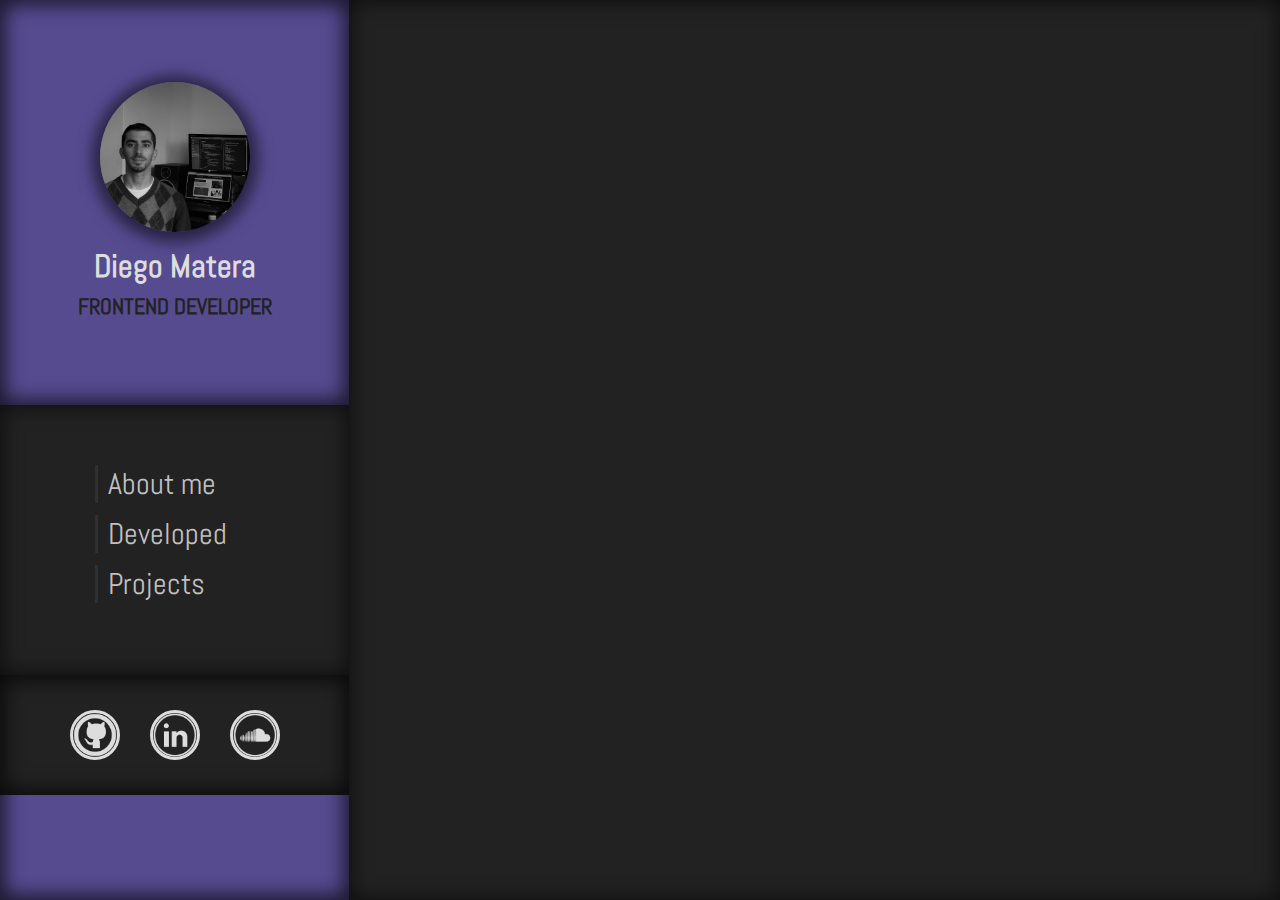
==== html/portfolio.html @ 5cc3e1b2 "responsive y modificaciones" ====
<!DOCTYPE html>
<html>
  <head>
    <meta charset="UTF-8">
    <link rel="icon" href="../images/fav.png">
    <link rel="stylesheet" href="../css/style.css">
    <link rel="preconnect" href="https://fonts.googleapis.com">
    <link rel="preconnect" href="https://fonts.gstatic.com" crossorigin>
    <link href="https://fonts.googleapis.com/css2?family=Abel&amp;family=Cairo:wght@400;600&amp;display=swap" rel="stylesheet">
    <link rel="stylesheet" href="https://unpkg.com/swiper@7/swiper-bundle.min.css">
    <meta name="viewport" content="width=device-width, initial-scale=1">
    <title>Diego Matera Portfolio</title>
  </head>
  <body>
    <header class="header">
      <div class="xmenu-but mob" id="xmenu-but">  <img src="../images/Responsive-xmenu.png" alt=""></div>
      <div class="logo--container"><img class="logo" src="../images/avatarbn.jpg" alt="">
        <h1>Diego Matera</h1>
        <h2>frontend developer</h2>
      </div>
      <div class="menu">
        <nav>
          <ul>
            <li><a href="#about-me" id="about"> About me</a></li>
            <li><a href="#developed" id="dev"> Developed</a></li>
            <li><a href="#projects" id="proj"> Projects</a></li>
          </ul>
        </nav>
      </div>
      <div class="redes"><a href="https://github.com/materadiego" target="_blank"><img src="../images/gitb.png" alt="GitHub"></a><a href="https://www.linkedin.com/in/diego-matera/" target="_blank"><img src="../images/in.png" alt="LinkedIn"></a><a href="https://soundcloud.com/diego-matera" target="_blank"><img src="../images/sc.png" alt="Soundcloud"></a></div>
    </header>
    <div class="container"> 
      <div class="menu-but mob" id="menu-but"> <img src="../images/Responsive-menu.png" alt=""></div>
      <section class="sobre-mi">
        <h3 id="about-me">About Me</h3>
        <p> Born in Buenos Aires, Argentina in the early 90's. I've always been a proactive guy, constantly learning an improving my skills.</p>
        <p> I've been working as an Audio & Lighting technician for a decade, particulary with DMX lighting shows (using Avolites interface).</p>
        <p> Working with DMX programming made me very interested in learning about different programming languages, so I started studying Web Design (Frontend Development) & I am actually working as a freelancer.</p>
        <p> I'm working on getting my certification as Fullstack Javascript Developer. Some of my other interests are AWS, Cibersecurity & Software Development </p>
        <p> Sport lover, Musical Producer & Minimal House DJ.</p>
        <h3>Skills </h3>
        <div class="skills"> 
          <div class="skills--cont" id="skills-front">
            <div class="skills--cont--title" id="title-f">
              <h4 class="title-f">FRONTEND DEVELOPER</h4><img class="flecha-f" src="../images/flecha.png" alt="">
            </div>
            <ul class="skills--cont--ul ul-front"> 
              <li>HTML (HTML 5, pug)</li>
              <li>CSS</li>
              <li>Preprocessors </li>
              <li>Responsive Design </li>
              <li>Javascript</li>
              <li>GitHub </li>
              <li>Webpack</li>
              <li>React.js</li>
              <li>PHP (basic)</li>
              <li>Photoshop (basic)</li>
            </ul>
          </div>
          <div class="skills--cont" id="skills-a-l"> 
            <div class="skills--cont--title" id="title-a-l">
              <h4 class="title-a-l"> AUDIO & LIGHTING</h4><img class="flecha-a-l" src="../images/flecha.png" alt="">
            </div>
            <ul class="skills--cont--ul ul-a-l"> 
              <li> Audio DAWs (Protools, Cubase, Ableton Live) </li>
              <li> Professional Recording, Mixing & Mastering</li>
              <li> Beatmaker</li>
              <li> Live Audio Operator </li>
              <li> DMX Lighting Operator (Avolites)</li>
            </ul>
          </div>
        </div>
      </section>
      <section class="portfolio">
        <h3>Portfolio</h3>
        <h4 id="developed">DEVELOPMENTS</h4>
        <div class="portfolio--trabajos swiper mySwiper mob">
          <div class="swiper-wrapper">
            <div class="swiper-slide">
              <div class="caja"><a class="caja__link" href="https://materadiego.github.io/madero-tango-eventos/">
                  <div class="caja__imagen"><img src="../images/tango.png"/></div>
                  <div class="caja__contenido">
                    <h5>Madero Tango</h5>
                    <p>Frontend Development using HTML, SASS &amp; JavaScript.</p>
                  </div></a></div>
            </div>
            <div class="swiper-slide">
              <div class="caja"><a class="caja__link" href="https://materadiego.github.io/cocinas-marketplace/">
                  <div class="caja__imagen"><img src="../images/cocinas-m.png"/></div>
                  <div class="caja__contenido">
                    <h5>Marketplace C.Ocultas</h5>
                    <p>Frontend Development using HTML, SASS &amp; JavaScript.</p>
                  </div></a></div>
            </div>
            <div class="swiper-slide">
              <div class="caja"><a class="caja__link" href="https://www.cocinasocultas.com.uy/">
                  <div class="caja__imagen"><img src="../images/cocinas.png"/></div>
                  <div class="caja__contenido">
                    <h5>Cocinas Ocultas</h5>
                    <p>Frontend Development using HTML, CSS, JavaScript &amp; PHP.</p>
                  </div></a></div>
            </div>
            <div class="swiper-slide">
              <div class="caja"><a class="caja__link" href="https://www.cascanuecesarg.com">
                  <div class="caja__imagen"><img src="../images/cascanueces.png"/></div>
                  <div class="caja__contenido">
                    <h5>Cascanueces</h5>
                    <p>Frontend Development using HTML, CSS, JavaScript &amp; PHP.</p>
                  </div></a></div>
            </div>
            <div class="swiper-slide">
              <div class="caja"><a class="caja__link" href="https://www.pinkinton.com/">
                  <div class="caja__imagen"><img src="../images/pinkinton.png"/></div>
                  <div class="caja__contenido">
                    <h5>Pinkinton</h5>
                    <p>Frontend Development using HTML, CSS, JavaScript &amp; PHP.</p>
                  </div></a></div>
            </div>
            <div class="swiper-slide">
              <div class="caja"><a class="caja__link" href="https://materadiego.github.io/raiconet/">
                  <div class="caja__imagen"><img src="../images/raiconet.png"/></div>
                  <div class="caja__contenido">
                    <h5>Raiconet</h5>
                    <p>Frontend Development using HTML, CSS, JavaScript &amp; PHP.</p>
                  </div></a></div>
            </div>
          </div>
          <div class="swiper-button-next"></div>
          <div class="swiper-button-prev"></div>
        </div>
        <div class="portfolio--trabajos desk">
          <div class="caja"><a class="caja__link" href="https://materadiego.github.io/madero-tango-eventos/">
              <div class="caja__imagen"><img src="../images/tango.png"/></div>
              <div class="caja__contenido">
                <h5>Madero Tango</h5>
                <p>Frontend Development using HTML, SASS &amp; JavaScript.</p>
              </div></a></div>
          <div class="caja"><a class="caja__link" href="https://materadiego.github.io/cocinas-marketplace/">
              <div class="caja__imagen"><img src="../images/cocinas-m.png"/></div>
              <div class="caja__contenido">
                <h5>Marketplace C.Ocultas</h5>
                <p>Frontend Development using HTML, SASS &amp; JavaScript.</p>
              </div></a></div>
          <div class="caja"><a class="caja__link" href="https://www.cocinasocultas.com.uy/">
              <div class="caja__imagen"><img src="../images/cocinas.png"/></div>
              <div class="caja__contenido">
                <h5>Cocinas Ocultas</h5>
                <p>Frontend Development using HTML, CSS, JavaScript &amp; PHP.</p>
              </div></a></div>
          <div class="caja"><a class="caja__link" href="https://www.cascanuecesarg.com">
              <div class="caja__imagen"><img src="../images/cascanueces.png"/></div>
              <div class="caja__contenido">
                <h5>Cascanueces</h5>
                <p>Frontend Development using HTML, CSS, JavaScript &amp; PHP.</p>
              </div></a></div>
          <div class="caja"><a class="caja__link" href="https://www.pinkinton.com/">
              <div class="caja__imagen"><img src="../images/pinkinton.png"/></div>
              <div class="caja__contenido">
                <h5>Pinkinton</h5>
                <p>Frontend Development using HTML, CSS, JavaScript &amp; PHP.</p>
              </div></a></div>
          <div class="caja"><a class="caja__link" href="https://materadiego.github.io/raiconet/">
              <div class="caja__imagen"><img src="../images/raiconet.png"/></div>
              <div class="caja__contenido">
                <h5>Raiconet</h5>
                <p>Frontend Development using HTML, CSS, JavaScript &amp; PHP.</p>
              </div></a></div>
        </div>
        <h4 id="projects">PROJECTS</h4>
        <div class="portfolio--proyectos swiper mySwiper mob">
          <div class="swiper-wrapper">
            <div class="swiper-slide"> 
              <div class="caja"><a class="caja__link" href="https://materadiego.github.io/layout-curso/">
                  <div class="caja__imagen"><img src="../images/landing.png"/></div>
                  <div class="caja__contenido">
                    <h5>Landing page - CSS Grid</h5>
                    <p>Landing page using css grid layout &amp; HTML.</p>
                  </div></a></div>
            </div>
            <div class="swiper-slide"> 
              <div class="caja"><a class="caja__link" href="https://materadiego.github.io/prueba-animacion-css/">
                  <div class="caja__imagen"><img src="../images/kombi.png"/></div>
                  <div class="caja__contenido">
                    <h5>CSS Animation</h5>
                    <p>Animation made for fun after finishing CSS animation course.</p>
                  </div></a></div>
            </div>
            <div class="swiper-slide"> 
              <div class="caja"><a class="caja__link" href="https://materadiego.github.io/transiciones-css/">
                  <div class="caja__imagen"><img src="../images/transiciones.png"/></div>
                  <div class="caja__contenido">
                    <h5>CSS Transitions</h5>
                    <p>Project developed during CSS animation course.</p>
                  </div></a></div>
            </div>
            <div class="swiper-slide"> 
              <div class="caja"><a class="caja__link" href="https://materadiego.github.io/prueba-calculos-javascript/">
                  <div class="caja__imagen"><img src="../images/figuras.png"/></div>
                  <div class="caja__contenido">
                    <h5>JavaScript Calc</h5>
                    <p>Calculating geometric figures.</p>
                  </div></a></div>
            </div>
            <div class="swiper-slide"> 
              <div class="caja"><a class="caja__link" href="https://materadiego.github.io/interest-prueba-css/">
                  <div class="caja__imagen"><img src="../images/interest.png"/></div>
                  <div class="caja__contenido">
                    <h5>Interest</h5>
                    <p>Pinterest Layout using CSS Grid Layout.</p>
                  </div></a></div>
            </div>
          </div>
          <div class="swiper-button-next"></div>
          <div class="swiper-button-prev"></div>
        </div>
        <div class="portfolio--proyectos desk">
          <div class="caja"><a class="caja__link" href="https://materadiego.github.io/layout-curso/">
              <div class="caja__imagen"><img src="../images/landing.png"/></div>
              <div class="caja__contenido">
                <h5>Landing page - CSS Grid</h5>
                <p>Landing page using css grid layout &amp; HTML.</p>
              </div></a></div>
          <div class="caja"><a class="caja__link" href="https://materadiego.github.io/prueba-animacion-css/">
              <div class="caja__imagen"><img src="../images/kombi.png"/></div>
              <div class="caja__contenido">
                <h5>CSS Animation</h5>
                <p>Animation made for fun after finishing CSS animation course.</p>
              </div></a></div>
          <div class="caja"><a class="caja__link" href="https://materadiego.github.io/transiciones-css/">
              <div class="caja__imagen"><img src="../images/transiciones.png"/></div>
              <div class="caja__contenido">
                <h5>CSS Transitions</h5>
                <p>Project developed during CSS animation course.</p>
              </div></a></div>
          <div class="caja"><a class="caja__link" href="https://materadiego.github.io/prueba-calculos-javascript/">
              <div class="caja__imagen"><img src="../images/figuras.png"/></div>
              <div class="caja__contenido">
                <h5>JavaScript Calc</h5>
                <p>Calculating geometric figures.</p>
              </div></a></div>
          <div class="caja"><a class="caja__link" href="https://materadiego.github.io/interest-prueba-css/">
              <div class="caja__imagen"><img src="../images/interest.png"/></div>
              <div class="caja__contenido">
                <h5>Interest</h5>
                <p>Pinterest Layout using CSS Grid Layout.</p>
              </div></a></div>
        </div>
      </section>
    </div>
    <script src="https://unpkg.com/swiper@7/swiper-bundle.min.js"></script>
    <script src="../js/swiper.js"></script>
    <script src="../js/skills.js"> </script>
    <script src="../js/menu.js"> </script>
  </body>
</html>
---- css/style.css ----
/* Reboot Codes - Based on normalize.css v5.0.0
**********************/
html {
  line-height: 1.15;
  -ms-text-size-adjust: 100%;
  -webkit-text-size-adjust: 100%; }

body {
  margin: 0; }

article,
aside,
footer,
header,
nav,
section {
  display: block; }

h1 {
  font-size: 2em;
  margin: 0.67em 0; }

figcaption,
figure,
main {
  display: block; }

figure {
  margin: 1em 40px; }

hr {
  -webkit-box-sizing: content-box;
  box-sizing: content-box;
  height: 0;
  overflow: visible; }

pre {
  font-family: monospace, monospace;
  font-size: 1em; }

a {
  background-color: transparent;
  -webkit-text-decoration-skip: objects; }

a:active,
a:hover {
  outline-width: 0; }

abbr[title] {
  border-bottom: none;
  text-decoration: underline;
  -webkit-text-decoration: underline dotted;
  text-decoration: underline dotted; }

b,
strong {
  font-weight: inherit; }

b,
strong {
  font-weight: bolder; }

code,
kbd,
samp {
  font-family: monospace, monospace;
  font-size: 1em; }

dfn {
  font-style: italic; }

mark {
  background-color: #ff0;
  color: #000; }

small {
  font-size: 80%; }

sub,
sup {
  font-size: 75%;
  line-height: 0;
  position: relative;
  vertical-align: baseline; }

sub {
  bottom: -0.25em; }

sup {
  top: -0.5em; }

audio,
video {
  display: inline-block; }

audio:not([controls]) {
  display: none;
  height: 0; }

img {
  border-style: none; }

svg:not(:root) {
  overflow: hidden; }

button,
input,
optgroup,
select,
textarea {
  font-family: sans-serif;
  font-size: 100%;
  line-height: 1.15;
  margin: 0; }

button,
input {
  overflow: visible; }

button,
select {
  text-transform: none; }

button,
html [type="button"],
[type="reset"],
[type="submit"] {
  -webkit-appearance: button; }

button::-moz-focus-inner,
[type="button"]::-moz-focus-inner,
[type="reset"]::-moz-focus-inner,
[type="submit"]::-moz-focus-inner {
  border-style: none;
  padding: 0; }

button:-moz-focusring,
[type="button"]:-moz-focusring,
[type="reset"]:-moz-focusring,
[type="submit"]:-moz-focusring {
  outline: 1px dotted ButtonText; }

fieldset {
  border: 1px solid #c0c0c0;
  margin: 0 2px;
  padding: 0.35em 0.625em 0.75em; }

legend {
  -webkit-box-sizing: border-box;
  box-sizing: border-box;
  color: inherit;
  display: table;
  max-width: 100%;
  padding: 0;
  white-space: normal; }

progress {
  display: inline-block;
  vertical-align: baseline; }

textarea {
  overflow: auto; }

[type="checkbox"],
[type="radio"] {
  -webkit-box-sizing: border-box;
  box-sizing: border-box;
  padding: 0; }

[type="number"]::-webkit-inner-spin-button,
[type="number"]::-webkit-outer-spin-button {
  height: auto; }

[type="search"] {
  -webkit-appearance: textfield;
  outline-offset: -2px; }

[type="search"]::-webkit-search-cancel-button,
[type="search"]::-webkit-search-decoration {
  -webkit-appearance: none; }

::-webkit-file-upload-button {
  -webkit-appearance: button;
  font: inherit; }

details,
menu {
  display: block; }

summary {
  display: list-item; }

canvas {
  display: inline-block; }

template {
  display: none; }

[hidden] {
  display: none; }

html {
  -webkit-box-sizing: border-box;
  box-sizing: border-box; }

*,
*::before,
*::after {
  -webkit-box-sizing: inherit;
  box-sizing: inherit; }

@-ms-viewport {
  width: device-width; }

html {
  -ms-overflow-style: scrollbar;
  -webkit-tap-highlight-color: transparent; }

body {
  font-family: -apple-system, system-ui, BlinkMacSystemFont, "Segoe UI", Roboto, "Helvetica Neue", Arial, sans-serif;
  font-size: 1rem;
  font-weight: normal;
  line-height: 1.5; }

[tabindex="-1"]:focus {
  outline: none !important; }

h1, h2, h3, h4, h5, h6 {
  margin-top: 0;
  margin-bottom: .5rem; }

p {
  margin-top: 0;
  margin-bottom: 1rem; }

abbr[title],
abbr[data-original-title] {
  cursor: help; }

address {
  margin-bottom: 1rem;
  font-style: normal;
  line-height: inherit; }

ol,
ul,
dl {
  margin-top: 0;
  margin-bottom: 1rem; }

ol ol,
ul ul,
ol ul,
ul ol {
  margin-bottom: 0; }

dt {
  font-weight: bold; }

dd {
  margin-bottom: .5rem;
  margin-left: 0; }

blockquote {
  margin: 0 0 1rem; }

a {
  color: #0275d8;
  text-decoration: none; }

a:hover {
  color: inherit;
  text-decoration: underline; }

a:not([href]):not([tabindex]) {
  color: inherit;
  text-decoration: none; }

a:not([href]):not([tabindex]):focus, a:not([href]):not([tabindex]):hover {
  color: inherit;
  text-decoration: none; }

a:not([href]):not([tabindex]):focus {
  outline: 0; }

pre {
  margin-top: 0;
  margin-bottom: 1rem;
  overflow: auto; }

figure {
  margin: 0 0 1rem; }

img {
  vertical-align: middle; }

[role="button"] {
  cursor: pointer; }

a,
area,
button,
[role="button"],
input,
label,
select,
summary,
textarea {
  -ms-touch-action: manipulation;
  touch-action: manipulation; }

table {
  border-collapse: collapse;
  background-color: transparent; }

caption {
  padding-top: 0.75rem;
  padding-bottom: 0.75rem;
  color: #636c72;
  text-align: left;
  caption-side: bottom; }

th {
  text-align: left; }

label {
  display: inline-block;
  margin-bottom: .5rem; }

button:focus {
  outline: 1px dotted;
  outline: 5px auto -webkit-focus-ring-color; }

input,
button,
select,
textarea {
  line-height: inherit; }

input[type="radio"]:disabled,
input[type="checkbox"]:disabled {
  cursor: not-allowed; }

input[type="date"],
input[type="time"],
input[type="datetime-local"],
input[type="month"] {
  -webkit-appearance: listbox; }

textarea {
  resize: vertical; }

fieldset {
  min-width: 0;
  padding: 0;
  margin: 0;
  border: 0; }

legend {
  display: block;
  width: 100%;
  padding: 0;
  margin-bottom: .5rem;
  font-size: 1.5rem;
  line-height: inherit; }

input[type="search"] {
  -webkit-appearance: none; }

output {
  display: inline-block; }

[hidden] {
  display: none !important; }

/*# sourceMappingURL=bootstrap-reboot.css.map */
/* Media Queries Mixin
**********************/
* {
  scroll-behavior: smooth;
  font-family: "Abel", sans-serif;
  color: #ddd; }

body {
  margin: 0;
  min-width: 320px;
  min-height: 540px;
  width: 100%;
  display: -webkit-box;
  display: -ms-flexbox;
  display: flex;
  -webkit-box-orient: vertical;
  -webkit-box-direction: normal;
  -ms-flex-direction: column;
  flex-direction: column;
  position: relative;
  will-change: opacity;
  -webkit-animation-name: carga;
  animation-name: carga;
  -webkit-animation-timing-function: ease-in;
  animation-timing-function: ease-in;
  -webkit-animation-fill-mode: forwards;
  animation-fill-mode: forwards;
  -webkit-animation-duration: 1s;
  animation-duration: 1s;
  font-size: 12px;
  overflow: hidden; }
  @media only screen and (min-width: 380px) {
    body {
      font-size: 14px; } }
  @media only screen and (min-width: 992px) {
    body {
      font-size: 16px;
      -webkit-box-orient: horizontal;
      -webkit-box-direction: normal;
      -ms-flex-direction: row;
      flex-direction: row; } }

@-webkit-keyframes carga {
  0% {
    opacity: 0; }
  100% {
    opacity: 1; } }

@keyframes carga {
  0% {
    opacity: 0; }
  100% {
    opacity: 1; } }

*::-webkit-scrollbar {
  width: 11px;
  background: #222;
  -webkit-box-shadow: inset 0px 0px 20px 2px rgba(0, 0, 0, 0.6);
  box-shadow: inset 0px 0px 20px 2px rgba(0, 0, 0, 0.6); }

*::-webkit-scrollbar-thumb {
  background: #333; }

h1,
h2,
h3,
h4 {
  font-family: "Abel", sans-serif; }

h3 {
  font-size: 34px;
  margin: 5px 0 5px;
  text-align: center;
  color: #3dc1d3; }
  @media only screen and (min-width: 992px) {
    h3 {
      margin: 10px 0 5px; } }

h4 {
  font-size: 18px;
  margin: 0;
  padding: 0px;
  text-align: center;
  color: #574b90; }
  @media only screen and (min-width: 380px) {
    h4 {
      font-size: 22px; } }

.container {
  width: 100%;
  height: 100vh;
  overflow: auto;
  margin-bottom: 0;
  padding-bottom: 0;
  position: relative;
  background-color: #222;
  -webkit-box-shadow: inset 0px 0px 20px 2px rgba(0, 0, 0, 0.6);
  box-shadow: inset 0px 0px 20px 2px rgba(0, 0, 0, 0.6); }
  @media only screen and (min-width: 992px) {
    .container {
      width: 80%; } }

.menu-but {
  width: 40px;
  height: 40px;
  position: absolute;
  z-index: 2;
  right: 15px;
  top: 28px;
  background-color: rgba(0, 0, 0, 0.3); }
  .menu-but img {
    width: 100%; }

.xmenu-but {
  width: 40px;
  height: 40px;
  position: absolute;
  z-index: 2;
  right: 25px;
  top: 28px;
  background-color: rgba(0, 0, 0, 0.3); }
  .xmenu-but img {
    width: 100%; }

.desk {
  display: none; }
  @media only screen and (min-width: 768px) {
    .desk {
      display: -webkit-box;
      display: -ms-flexbox;
      display: flex; } }

@media only screen and (min-width: 768px) {
  .mob {
    display: none; } }

.landing-container {
  width: 100%;
  height: 100vh;
  display: -webkit-box;
  display: -ms-flexbox;
  display: flex;
  min-height: 530px;
  -ms-flex-wrap: wrap;
  flex-wrap: wrap;
  position: relative;
  -webkit-box-align: center;
  -ms-flex-align: center;
  align-items: center;
  -webkit-box-pack: center;
  -ms-flex-pack: center;
  justify-content: center;
  background-color: #222;
  -webkit-box-shadow: inset 0px -15px 30px 12px rgba(0, 0, 0, 0.45);
  box-shadow: inset 0px -15px 30px 12px rgba(0, 0, 0, 0.45); }
  @media only screen and (min-width: 380px) {
    .landing-container {
      min-height: 618px; } }
  @media only screen and (min-width: 992px) {
    .landing-container {
      -webkit-box-orient: vertical;
      -webkit-box-direction: normal;
      -ms-flex-direction: column;
      flex-direction: column; } }
  .landing-container .line {
    display: -webkit-box;
    display: -ms-flexbox;
    display: flex;
    width: 100%;
    height: 3vh;
    margin: 0;
    border-top-left-radius: 4px;
    border-top-right-radius: 4px;
    border: 3px solid #574b90;
    background-color: #574b90;
    -webkit-box-shadow: inset 0px 0px 20px 2px rgba(0, 0, 0, 0.6);
    box-shadow: inset 0px 0px 20px 2px rgba(0, 0, 0, 0.6); }
    @media only screen and (min-width: 992px) {
      .landing-container .line {
        height: 30px;
        width: 600px; } }
  .landing-container .hero {
    height: 97vh;
    width: 100%;
    min-width: 320px;
    margin: 0 auto;
    display: -webkit-box;
    display: -ms-flexbox;
    display: flex;
    -webkit-box-orient: vertical;
    -webkit-box-direction: normal;
    -ms-flex-direction: column;
    flex-direction: column;
    -webkit-box-align: center;
    -ms-flex-align: center;
    align-items: center;
    -webkit-box-pack: center;
    -ms-flex-pack: center;
    justify-content: center;
    border-radius: 0px;
    position: relative;
    -webkit-transition: 0.3s;
    -o-transition: 0.3s;
    transition: 0.3s;
    border-left: 3px solid #333;
    border-bottom: 3px solid #333;
    border-right: 3px solid #333;
    background-color: #222;
    min-height: 510px;
    -webkit-box-shadow: inset 0px -15px 30px 12px rgba(0, 0, 0, 0.45);
    box-shadow: inset 0px -15px 30px 12px rgba(0, 0, 0, 0.45); }
    @media only screen and (min-width: 380px) {
      .landing-container .hero {
        min-height: 600px; } }
    @media only screen and (min-width: 992px) {
      .landing-container .hero {
        height: 80vh;
        width: 600px; } }
    .landing-container .hero img {
      width: 150px;
      height: 150px;
      border-radius: 50%;
      margin-bottom: 20px;
      margin-top: 0px;
      -webkit-transition: 0.3s;
      -o-transition: 0.3s;
      transition: 0.3s;
      -o-object-fit: cover;
      object-fit: cover;
      border: 3px solid #574b90;
      -webkit-box-shadow: 0px 2px 20px 10px rgba(0, 0, 0, 0.7);
      box-shadow: 0px 2px 20px 10px rgba(0, 0, 0, 0.7); }
      @media only screen and (min-width: 380px) {
        .landing-container .hero img {
          width: 170px;
          height: 170px; } }
      @media only screen and (min-width: 480px) {
        .landing-container .hero img {
          width: 190px;
          height: 190px; } }
      @media only screen and (min-width: 992px) {
        .landing-container .hero img {
          width: 200px;
          height: 200px; } }
    .landing-container .hero .hero-title {
      display: -webkit-box;
      display: -ms-flexbox;
      display: flex;
      -webkit-box-orient: vertical;
      -webkit-box-direction: normal;
      -ms-flex-direction: column;
      flex-direction: column;
      -webkit-box-align: center;
      -ms-flex-align: center;
      align-items: center; }
      .landing-container .hero .hero-title h2 {
        margin: 0;
        font-size: 1.4em;
        text-align: center;
        color: #3dc1d3; }
        @media only screen and (min-width: 380px) {
          .landing-container .hero .hero-title h2 {
            font-size: 1.6em; } }
        @media only screen and (min-width: 480px) {
          .landing-container .hero .hero-title h2 {
            font-size: 1.8em; } }
        @media only screen and (min-width: 992px) {
          .landing-container .hero .hero-title h2 {
            font-size: 1.375em; } }
      .landing-container .hero .hero-title h1 {
        margin: 0;
        text-transform: capitalize;
        font-size: 2em;
        font-weight: 600;
        text-align: center;
        font-family: "Abel", sans-serif;
        color: #ddd; }
        @media only screen and (min-width: 380px) {
          .landing-container .hero .hero-title h1 {
            font-size: 2.2em; } }
        @media only screen and (min-width: 992px) {
          .landing-container .hero .hero-title h1 {
            font-size: 2.375em; } }
    .landing-container .hero .go {
      width: 170px;
      height: 50px;
      display: -webkit-box;
      display: -ms-flexbox;
      display: flex;
      -webkit-box-align: center;
      -ms-flex-align: center;
      align-items: center;
      -webkit-box-pack: center;
      -ms-flex-pack: center;
      justify-content: center;
      font-size: 2.25em;
      text-transform: uppercase;
      text-decoration: none;
      font-weight: 600;
      letter-spacing: 1px;
      border-radius: 5px;
      margin-top: 15px;
      -webkit-transition: 0.3s;
      -o-transition: 0.3s;
      transition: 0.3s;
      will-change: transform;
      font-family: "Abel", sans-serif;
      background-color: #574b90;
      border: 2px solid #3dc1d3;
      color: #3dc1d3;
      -webkit-box-shadow: inset 0px 0px 20px 2px rgba(0, 0, 0, 0.6);
      box-shadow: inset 0px 0px 20px 2px rgba(0, 0, 0, 0.6); }
      @media only screen and (min-width: 380px) {
        .landing-container .hero .go {
          font-size: 2.4em;
          width: 200px;
          height: 60px; } }
      @media only screen and (min-width: 480px) {
        .landing-container .hero .go {
          font-size: 2.6em; } }
      @media only screen and (min-width: 992px) {
        .landing-container .hero .go {
          width: 250px;
          height: 60px;
          margin-top: 20px; } }
      .landing-container .hero .go:hover {
        -webkit-transform: scale(1.08);
        -ms-transform: scale(1.08);
        transform: scale(1.08);
        -webkit-animation: none;
        animation: none;
        -webkit-transition: 0.3s;
        -o-transition: 0.3s;
        transition: 0.3s;
        -webkit-box-shadow: inset 0px 0px 20px 5px rgba(0, 0, 0, 0.7);
        box-shadow: inset 0px 0px 20px 5px rgba(0, 0, 0, 0.7); }
      .landing-container .hero .go:active {
        -webkit-transform: scale(1);
        -ms-transform: scale(1);
        transform: scale(1);
        -webkit-box-shadow: inset 0px 0px 20px 2px rgba(0, 0, 0, 0.6);
        box-shadow: inset 0px 0px 20px 2px rgba(0, 0, 0, 0.6); }
    .landing-container .hero .redes {
      width: 100%;
      height: 90px;
      margin-top: 0px;
      display: -webkit-box;
      display: -ms-flexbox;
      display: flex;
      -webkit-box-align: end;
      -ms-flex-align: end;
      align-items: flex-end;
      -webkit-box-pack: center;
      -ms-flex-pack: center;
      justify-content: center; }
      @media only screen and (min-width: 992px) {
        .landing-container .hero .redes {
          height: 120px; } }
      .landing-container .hero .redes a {
        width: 45px;
        height: 45px;
        margin: 0px 15px 20px; }
        @media only screen and (min-width: 480px) {
          .landing-container .hero .redes a {
            margin: 0px 20px 20px; } }
        @media only screen and (min-width: 992px) {
          .landing-container .hero .redes a {
            margin: 0px 15px 40px; } }
        .landing-container .hero .redes a img {
          width: 45px;
          height: 45px;
          border-radius: 50%;
          -webkit-transition: 0.3s;
          -o-transition: 0.3s;
          transition: 0.3s;
          will-change: box-shadow;
          padding: 0;
          border: 3px solid #ddd;
          -webkit-box-shadow: 0px 2px 15px 8px rgba(0, 0, 0, 0.55);
          box-shadow: 0px 2px 15px 8px rgba(0, 0, 0, 0.55); }
          @media only screen and (min-width: 380px) {
            .landing-container .hero .redes a img {
              width: 55px;
              height: 55px; } }
          @media only screen and (min-width: 992px) {
            .landing-container .hero .redes a img {
              width: 45px;
              height: 45px; } }
        .landing-container .hero .redes a img:hover {
          border: 3px solid #3dc1d3;
          -webkit-box-shadow: 0px 2px 20px 10px rgba(0, 0, 0, 0.7);
          box-shadow: 0px 2px 20px 10px rgba(0, 0, 0, 0.7); }

.header {
  display: -webkit-box;
  display: -ms-flexbox;
  display: flex;
  -webkit-box-orient: vertical;
  -webkit-box-direction: normal;
  -ms-flex-direction: column;
  flex-direction: column;
  -webkit-box-pack: start;
  -ms-flex-pack: start;
  justify-content: flex-start;
  -webkit-box-align: center;
  -ms-flex-align: center;
  align-items: center;
  height: 100vh;
  min-height: 560px;
  width: 100%;
  -webkit-transition: 0.3s;
  -o-transition: 0.3s;
  transition: 0.3s;
  will-change: opacity;
  position: fixed;
  z-index: 3;
  overflow: auto;
  background-color: #574b90;
  -webkit-box-shadow: inset 0px 0px 20px 5px rgba(0, 0, 0, 0.7);
  box-shadow: inset 0px 0px 20px 5px rgba(0, 0, 0, 0.7); }
  @media only screen and (min-width: 380px) {
    .header {
      min-height: 680px;
      height: 100vh; } }
  @media only screen and (min-width: 992px) {
    .header {
      width: 35%;
      position: relative;
      margin-left: 0; } }
  @media only screen and (min-width: 1200px) {
    .header {
      width: 30%; } }
  .header .logo--container {
    height: 220px;
    width: 100%;
    display: -webkit-box;
    display: -ms-flexbox;
    display: flex;
    -webkit-box-orient: vertical;
    -webkit-box-direction: normal;
    -ms-flex-direction: column;
    flex-direction: column;
    -webkit-box-pack: center;
    -ms-flex-pack: center;
    justify-content: center;
    -webkit-box-align: center;
    -ms-flex-align: center;
    align-items: center;
    background-color: #574b90;
    -webkit-box-shadow: inset 0px 0px 20px 5px rgba(0, 0, 0, 0.7);
    box-shadow: inset 0px 0px 20px 5px rgba(0, 0, 0, 0.7); }
    @media only screen and (min-width: 380px) {
      .header .logo--container {
        height: 280px; } }
    @media only screen and (min-width: 992px) {
      .header .logo--container {
        height: 45%;
        width: 100%; } }
    .header .logo--container img {
      width: 100px;
      height: 100px;
      -o-object-fit: cover;
      object-fit: cover;
      border-radius: 50%;
      margin: 0;
      -webkit-box-shadow: 0px 2px 15px 8px rgba(0, 0, 0, 0.55);
      box-shadow: 0px 2px 15px 8px rgba(0, 0, 0, 0.55); }
      @media only screen and (min-width: 380px) {
        .header .logo--container img {
          width: 120px;
          height: 120px; } }
      @media only screen and (min-width: 992px) {
        .header .logo--container img {
          width: 150px;
          height: 150px; } }
    .header .logo--container h1 {
      margin: 10px 0 0;
      color: #ddd; }
      @media only screen and (min-width: 380px) {
        .header .logo--container h1 {
          font-size: 32px; } }
    .header .logo--container h2 {
      margin: 0;
      font-size: 18px;
      font-weight: 600;
      text-transform: uppercase;
      color: #222; }
      @media only screen and (min-width: 380px) {
        .header .logo--container h2 {
          font-size: 22px; } }
  .header .menu {
    width: 100%;
    height: 180px;
    display: -webkit-box;
    display: -ms-flexbox;
    display: flex;
    -webkit-box-orient: vertical;
    -webkit-box-direction: normal;
    -ms-flex-direction: column;
    flex-direction: column;
    -webkit-box-pack: center;
    -ms-flex-pack: center;
    justify-content: center;
    -webkit-box-align: center;
    -ms-flex-align: center;
    align-items: center;
    background-color: #222;
    -webkit-box-shadow: inset 0px 0px 20px 2px rgba(0, 0, 0, 0.6);
    box-shadow: inset 0px 0px 20px 2px rgba(0, 0, 0, 0.6); }
    @media only screen and (min-width: 380px) {
      .header .menu {
        height: 200px; } }
    @media only screen and (min-width: 992px) {
      .header .menu {
        height: 30%;
        width: 100%; } }
    .header .menu nav {
      width: 80%; }
      .header .menu nav ul {
        padding-left: 0; }
        .header .menu nav ul li {
          margin: 5px auto;
          width: 160px;
          list-style: none; }
          .header .menu nav ul li a {
            font-size: 30px;
            padding: 0px 10px;
            text-decoration: none;
            -webkit-transition: 0.3s;
            -o-transition: 0.3s;
            transition: 0.3s;
            will-change: color opacity;
            color: #ddd;
            border-left: 3px solid #333;
            opacity: 0.85; }
          @media only screen and (min-width: 992px) {
            .header .menu nav ul li a:hover {
              border-left: 3px solid #3dc1d3;
              opacity: 1; } }
  .header .redes {
    width: 100%;
    height: 100px;
    display: -webkit-box;
    display: -ms-flexbox;
    display: flex;
    -webkit-box-align: center;
    -ms-flex-align: center;
    align-items: center;
    -webkit-box-pack: center;
    -ms-flex-pack: center;
    justify-content: center;
    background-color: #222;
    -webkit-box-shadow: inset 0px 0px 20px 5px rgba(0, 0, 0, 0.7);
    box-shadow: inset 0px 0px 20px 5px rgba(0, 0, 0, 0.7); }
    @media only screen and (min-width: 380px) {
      .header .redes {
        height: 120px; } }
    @media only screen and (min-width: 992px) {
      .header .redes {
        width: 100%; } }
    .header .redes a {
      width: 45px;
      height: 45px;
      margin: 0px 15px; }
      @media only screen and (min-width: 380px) {
        .header .redes a {
          width: 50px;
          height: 50px; } }
      .header .redes a img {
        width: 45px;
        height: 45px;
        border-radius: 50%;
        -webkit-transition: 0.3s;
        -o-transition: 0.3s;
        transition: 0.3s;
        will-change: box-shadow;
        padding: 0;
        border: 3px solid #ddd; }
        @media only screen and (min-width: 380px) {
          .header .redes a img {
            width: 50px;
            height: 50px; } }
      .header .redes a img:hover {
        border: 3px solid #3dc1d3;
        -webkit-box-shadow: 0px 2px 15px 8px rgba(0, 0, 0, 0.55);
        box-shadow: 0px 2px 15px 8px rgba(0, 0, 0, 0.55); }

.header {
  opacity: 0;
  pointer-events: none;
  overflow: auto; }
  @media only screen and (min-width: 992px) {
    .header {
      opacity: 1;
      pointer-events: all; } }

.m-is-active {
  opacity: 1;
  pointer-events: all; }

.sobre-mi {
  width: 100%;
  opacity: 0;
  -webkit-animation-name: carga;
  animation-name: carga;
  -webkit-animation-delay: 0.7s;
  animation-delay: 0.7s;
  -webkit-animation-timing-function: ease-in;
  animation-timing-function: ease-in;
  -webkit-animation-fill-mode: forwards;
  animation-fill-mode: forwards;
  -webkit-animation-duration: 2s;
  animation-duration: 2s;
  background-color: #222;
  padding-top: 5px;
  padding-bottom: 20px;
  border-bottom: 3px solid #111;
  -webkit-box-shadow: inset 0px 0px 20px 5px rgba(0, 0, 0, 0.7);
  box-shadow: inset 0px 0px 20px 5px rgba(0, 0, 0, 0.7); }
  @media only screen and (min-width: 992px) {
    .sobre-mi {
      width: 100%;
      padding: 0px 0 45px;
      margin: 25px auto 0; } }
  .sobre-mi #about-me {
    margin: 15px 0 20px;
    border-top: 2px solid #333;
    border-bottom: 2px solid #333;
    -webkit-box-shadow: inset 0px 0px 20px 5px rgba(0, 0, 0, 0.7);
    box-shadow: inset 0px 0px 20px 5px rgba(0, 0, 0, 0.7); }
    @media only screen and (min-width: 992px) {
      .sobre-mi #about-me {
        padding: 15px 0 15px; } }
  .sobre-mi p {
    font-size: 14px;
    width: 70%;
    margin: 10px auto;
    line-height: 150%;
    font-family: "Cairo", sans-serif; }
    @media only screen and (min-width: 380px) {
      .sobre-mi p {
        font-size: 16px; } }
    @media only screen and (min-width: 992px) {
      .sobre-mi p {
        padding: 0px 70px;
        margin: 1px 0 0;
        font-size: 16px;
        width: 100%; } }
  .sobre-mi .skills {
    margin-top: 20px;
    -webkit-box-align: start;
    -ms-flex-align: start;
    align-items: flex-start;
    width: 100%;
    display: -webkit-box;
    display: -ms-flexbox;
    display: flex;
    -ms-flex-wrap: wrap;
    flex-wrap: wrap;
    -webkit-box-pack: start;
    -ms-flex-pack: start;
    justify-content: flex-start; }
    @media only screen and (min-width: 480px) {
      .sobre-mi .skills {
        width: 70%;
        margin: 20px auto; } }
    @media only screen and (min-width: 992px) {
      .sobre-mi .skills {
        padding-left: 0;
        width: 100%;
        -webkit-box-pack: space-evenly;
        -ms-flex-pack: space-evenly;
        justify-content: space-evenly; } }
    @media only screen and (min-width: 1200px) {
      .sobre-mi .skills {
        width: 750px; } }
    .sobre-mi .skills--cont {
      width: 80%;
      padding: 0;
      margin: 0 auto 20px;
      -webkit-transition: 0.3s ease-in-out;
      -o-transition: 0.3s ease-in-out;
      transition: 0.3s ease-in-out;
      border-radius: 3px;
      -webkit-transition: 0.3s;
      -o-transition: 0.3s;
      transition: 0.3s;
      background: #111;
      -webkit-box-shadow: 0px 2px 15px 8px rgba(0, 0, 0, 0.55);
      box-shadow: 0px 2px 15px 8px rgba(0, 0, 0, 0.55); }
      @media only screen and (min-width: 480px) {
        .sobre-mi .skills--cont {
          width: 100%; } }
      @media only screen and (min-width: 992px) {
        .sobre-mi .skills--cont {
          width: 440px;
          margin: 0;
          padding: 0;
          width: 290px; } }
      @media only screen and (min-width: 1200px) {
        .sobre-mi .skills--cont {
          width: 320px; } }
      .sobre-mi .skills--cont--title {
        display: -webkit-box;
        display: -ms-flexbox;
        display: flex;
        -webkit-box-pack: center;
        -ms-flex-pack: center;
        justify-content: center;
        -webkit-box-align: center;
        -ms-flex-align: center;
        align-items: center;
        margin-bottom: 15px;
        margin-top: 0;
        padding: 5px 0;
        position: relative;
        cursor: pointer;
        border-bottom: 2px solid #333;
        -webkit-box-shadow: inset 0px 0px 20px 5px rgba(0, 0, 0, 0.7);
        box-shadow: inset 0px 0px 20px 5px rgba(0, 0, 0, 0.7); }
        @media only screen and (min-width: 992px) {
          .sobre-mi .skills--cont--title {
            padding: 15px 40px;
            margin-bottom: 0; } }
        .sobre-mi .skills--cont--title h4 {
          -webkit-transition: 0.3s;
          -o-transition: 0.3s;
          transition: 0.3s; }
        .sobre-mi .skills--cont--title img {
          width: 15px;
          margin-left: 10px;
          margin-bottom: 0px;
          position: absolute;
          right: 15px; }
      .sobre-mi .skills--cont--ul {
        -webkit-box-orient: vertical;
        -webkit-box-direction: normal;
        -ms-flex-direction: column;
        flex-direction: column;
        -webkit-box-align: center;
        -ms-flex-align: center;
        align-items: center;
        padding: 0; }
        .sobre-mi .skills--cont--ul li {
          font-size: 14px;
          font-weight: 500;
          list-style: none;
          width: 100%;
          margin: 7px 0;
          line-height: 130%;
          text-align: center;
          color: #ddd;
          font-family: "Cairo", sans-serif; }
          @media only screen and (min-width: 380px) {
            .sobre-mi .skills--cont--ul li {
              font-size: 16px; } }
          @media only screen and (min-width: 992px) {
            .sobre-mi .skills--cont--ul li {
              padding: 5px 40px;
              font-size: 16px; } }
      @media only screen and (min-width: 992px) {
        .sobre-mi .skills--cont:hover .skills--cont--title h4 {
          color: #3dc1d3; } }

.portfolio {
  width: 100%;
  margin: 0;
  opacity: 0;
  padding-bottom: 30px;
  -webkit-animation-name: carga;
  animation-name: carga;
  -webkit-animation-delay: 1.3s;
  animation-delay: 1.3s;
  -webkit-animation-timing-function: ease-in;
  animation-timing-function: ease-in;
  -webkit-animation-fill-mode: forwards;
  animation-fill-mode: forwards;
  -webkit-animation-duration: 2s;
  animation-duration: 2s;
  color: #3dc1d3;
  -webkit-box-shadow: inset 0px 0px 20px 5px rgba(0, 0, 0, 0.7);
  box-shadow: inset 0px 0px 20px 5px rgba(0, 0, 0, 0.7); }
  @media only screen and (min-width: 992px) {
    .portfolio {
      width: 100%;
      margin: 0 auto; } }
  .portfolio h3 {
    margin-top: 25px;
    border-top: 2px solid #3dc1d3;
    border-bottom: 2px solid #3dc1d3;
    -webkit-box-shadow: inset 0px 0px 20px 5px rgba(0, 0, 0, 0.7);
    box-shadow: inset 0px 0px 20px 5px rgba(0, 0, 0, 0.7); }
    @media only screen and (min-width: 992px) {
      .portfolio h3 {
        padding: 15px 0; } }
  .portfolio h4 {
    font-size: 28px;
    margin-top: 15px;
    border-top: 3px solid #333;
    border-bottom: 3px solid #333;
    -webkit-box-shadow: 0px 2px 15px 8px rgba(0, 0, 0, 0.55);
    box-shadow: 0px 2px 15px 8px rgba(0, 0, 0, 0.55); }
    @media only screen and (min-width: 992px) {
      .portfolio h4 {
        padding: 15px 0px; } }
  .portfolio--trabajos {
    -ms-flex-wrap: wrap;
    flex-wrap: wrap;
    position: relative;
    -webkit-box-pack: center;
    -ms-flex-pack: center;
    justify-content: center;
    width: 100%; }
    @media only screen and (min-width: 380px) {
      .portfolio--trabajos {
        width: 70%; } }
    @media only screen and (min-width: 768px) {
      .portfolio--trabajos {
        width: 100%;
        padding: 30px 0; } }
    @media only screen and (min-width: 992px) {
      .portfolio--trabajos {
        margin: 20px auto;
        padding: 30px 0; } }
  .portfolio--proyectos {
    -ms-flex-wrap: wrap;
    flex-wrap: wrap;
    -webkit-box-pack: center;
    -ms-flex-pack: center;
    justify-content: center;
    -webkit-box-align: center;
    -ms-flex-align: center;
    align-items: center;
    width: 100%;
    margin: 0 auto;
    padding: 30px 0; }
    @media only screen and (min-width: 380px) {
      .portfolio--proyectos {
        width: 70%; } }
    @media only screen and (min-width: 768px) {
      .portfolio--proyectos {
        width: 100%;
        padding: 30px 0; } }

.swiper-slide {
  display: -webkit-box;
  display: -ms-flexbox;
  display: flex;
  -webkit-box-pack: center;
  -ms-flex-pack: center;
  justify-content: center; }

.swiper-button-prev {
  -webkit-transform: scale(0.6);
  -ms-transform: scale(0.6);
  transform: scale(0.6);
  position: absolute;
  left: 0px; }

.swiper-button-prev::after,
.swiper-button-next::after {
  color: #3dc1d3; }

.swiper-button-next {
  -webkit-transform: scale(0.6);
  -ms-transform: scale(0.6);
  transform: scale(0.6); }

.ul-front,
.ul-a-l {
  display: none; }

.title-f {
  color: #574b90; }

.flecha-f {
  -webkit-transform: rotateZ(0deg);
  -ms-transform: rotate(0deg);
  transform: rotateZ(0deg);
  -webkit-transition: 0.3s;
  -o-transition: 0.3s;
  transition: 0.3s; }

.skills--cont {
  border: 3px solid #222; }

.ul-active {
  display: -webkit-box;
  display: -ms-flexbox;
  display: flex; }

.flecha-is-active {
  -webkit-transform: rotateZ(-180deg);
  -ms-transform: rotate(-180deg);
  transform: rotateZ(-180deg); }

.title-is-active {
  color: #3dc1d3; }

.caja__link {
  display: -webkit-box;
  display: -ms-flexbox;
  display: flex;
  -webkit-box-orient: vertical;
  -webkit-box-direction: normal;
  -ms-flex-direction: column;
  flex-direction: column;
  -webkit-box-pack: justify;
  -ms-flex-pack: justify;
  justify-content: space-between;
  -webkit-box-align: center;
  -ms-flex-align: center;
  align-items: center;
  text-decoration: none;
  -webkit-transition: 0.4s;
  -o-transition: 0.4s;
  transition: 0.4s;
  will-change: color box-shadow transform border;
  width: 220px;
  height: 350px;
  padding: 0px;
  border-radius: 0px;
  overflow: hidden;
  background-color: #222;
  border-top: 3px solid #333;
  border-bottom: 3px solid #222;
  margin: 20px 20px;
  -webkit-box-shadow: 0px 2px 15px 8px rgba(0, 0, 0, 0.55);
  box-shadow: 0px 2px 15px 8px rgba(0, 0, 0, 0.55); }
  @media only screen and (min-width: 380px) {
    .caja__link {
      width: 250px; } }
  @media only screen and (min-width: 480px) {
    .caja__link {
      width: 300px; } }
  @media only screen and (min-width: 992px) {
    .caja__link {
      width: 270px; } }
  @media only screen and (min-width: 1200px) {
    .caja__link {
      width: 300px; } }
  .caja__link .caja__imagen img {
    width: 280px;
    height: 170px;
    -o-object-fit: cover;
    object-fit: cover;
    border-radius: 3px;
    margin-top: 10px; }
  .caja__link .caja__contenido {
    width: 100%;
    text-align: center;
    -webkit-transition: 0.4s;
    -o-transition: 0.4s;
    transition: 0.4s;
    margin-bottom: 0;
    padding-bottom: 10px;
    -webkit-box-shadow: inset 0px 0px 20px 5px rgba(0, 0, 0, 0.7);
    box-shadow: inset 0px 0px 20px 5px rgba(0, 0, 0, 0.7); }
    .caja__link .caja__contenido h5 {
      font-size: 22px;
      height: 60px;
      display: -webkit-box;
      display: -ms-flexbox;
      display: flex;
      -webkit-box-align: center;
      -ms-flex-align: center;
      align-items: center;
      margin: 10px 0px 10px;
      -webkit-box-pack: center;
      -ms-flex-pack: center;
      justify-content: center;
      -webkit-transition: 0.4s;
      -o-transition: 0.4s;
      transition: 0.4s;
      border-top: 2px solid #333;
      border-bottom: 2px solid #333;
      -webkit-box-shadow: 0px 2px 15px 8px rgba(0, 0, 0, 0.55);
      box-shadow: 0px 2px 15px 8px rgba(0, 0, 0, 0.55); }
      @media only screen and (min-width: 380px) {
        .caja__link .caja__contenido h5 {
          font-size: 24px; } }
      @media only screen and (min-width: 480px) {
        .caja__link .caja__contenido h5 {
          font-size: 26px; } }
    .caja__link .caja__contenido p {
      width: 80%;
      height: 40px;
      margin: 0 auto 10px;
      color: #ddd; }
    .caja__link .caja__contenido:hover {
      -webkit-box-shadow: inset 0px 0px 20px 2px rgba(0, 0, 0, 0.6);
      box-shadow: inset 0px 0px 20px 2px rgba(0, 0, 0, 0.6); }
  .caja__link:hover {
    -webkit-transform: scale(1.02);
    -ms-transform: scale(1.02);
    transform: scale(1.02);
    text-decoration: none;
    border-top: 3px solid #3dc1d3;
    border-bottom: 3px solid #333;
    -webkit-box-shadow: 0px 2px 20px 10px rgba(0, 0, 0, 0.7);
    box-shadow: 0px 2px 20px 10px rgba(0, 0, 0, 0.7); }
  .caja__link:hover h5 {
    color: #3dc1d3;
    border-top: 2px solid #3dc1d3;
    border-bottom: 2px solid #3dc1d3; }
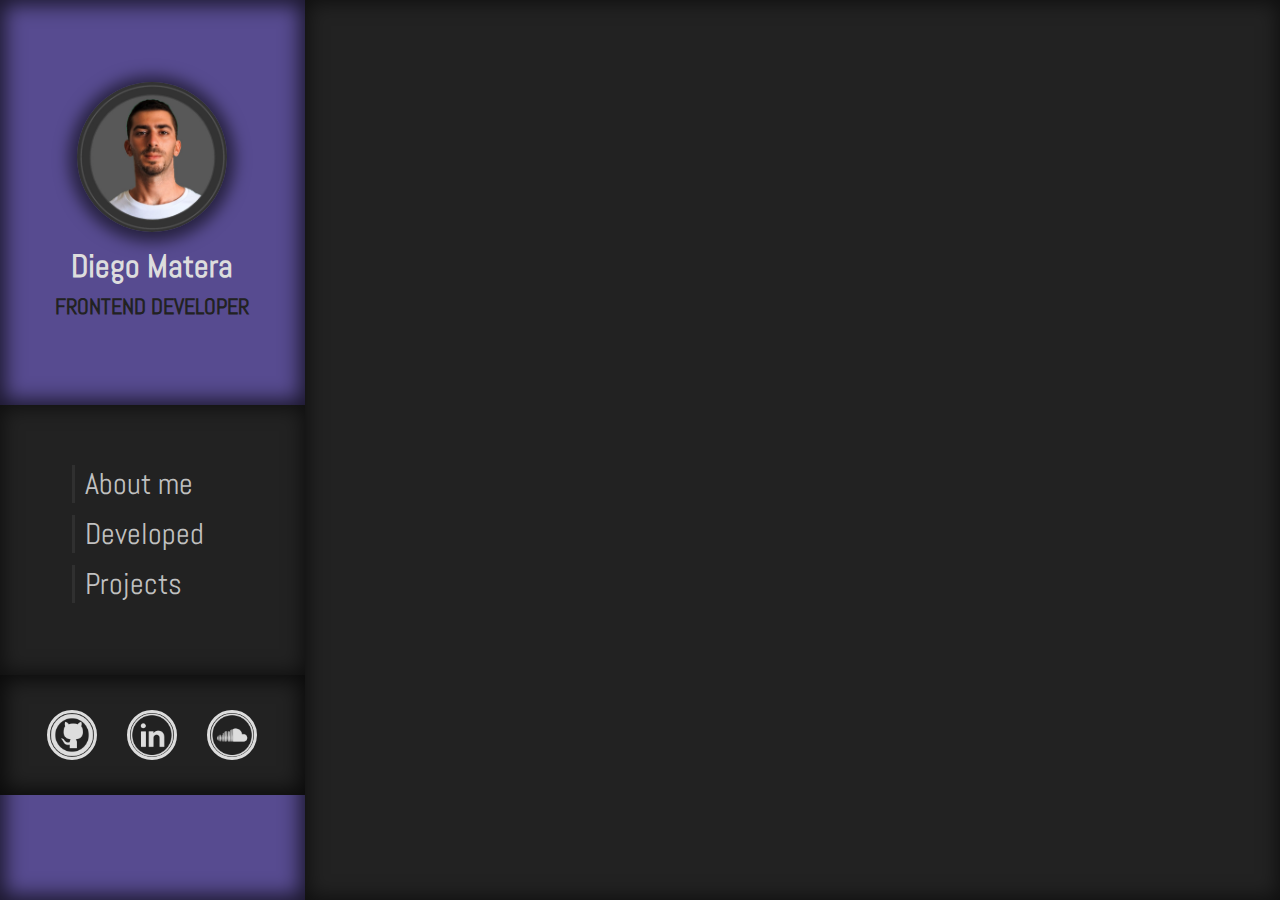
==== commit a5669be8: "agregue nuevos trabajos y correccion a estilos" ====
--- a/html/portfolio.html
+++ b/html/portfolio.html
@@ -14,7 +14,7 @@
   <body>
     <header class="header">
       <div class="xmenu-but mob" id="xmenu-but">  <img src="../images/Responsive-xmenu.png" alt=""></div>
-      <div class="logo--container"><img class="logo" src="../images/avatarbn.jpg" alt="">
+      <div class="logo--container"><img class="logo" src="../images/avatar2.png" alt="">
         <h1>Diego Matera</h1>
         <h2>frontend developer</h2>
       </div>
@@ -52,7 +52,7 @@
               <li>Javascript</li>
               <li>GitHub </li>
               <li>Webpack</li>
-              <li>React.js</li>
+              <li>React.JS (In course)</li>
               <li>PHP (basic)</li>
               <li>Photoshop (basic)</li>
             </ul>
@@ -77,6 +77,22 @@
         <div class="portfolio--trabajos swiper mySwiper mob">
           <div class="swiper-wrapper">
             <div class="swiper-slide">
+              <div class="caja"><a class="caja__link" href="http://tuespaciointeriores.com/">
+                  <div class="caja__imagen"><img src="../images/tu-espacio.png"/></div>
+                  <div class="caja__contenido">
+                    <h5>Tu Espacio Interioes</h5>
+                    <p>Frontend Development Wordpress(Divi Theme)</p>
+                  </div></a></div>
+            </div>
+            <div class="swiper-slide">
+              <div class="caja"><a class="caja__link" href="https://materadiego.github.io/IAF/">
+                  <div class="caja__imagen"><img src="../images/iaf.png"/></div>
+                  <div class="caja__contenido">
+                    <h5>Instituto Alejandro Fleming</h5>
+                    <p>Frontend Development using HTML, SASS &amp; JavaScript.</p>
+                  </div></a></div>
+            </div>
+            <div class="swiper-slide">
               <div class="caja"><a class="caja__link" href="https://materadiego.github.io/madero-tango-eventos/">
                   <div class="caja__imagen"><img src="../images/tango.png"/></div>
                   <div class="caja__contenido">
@@ -108,27 +124,24 @@
                     <p>Frontend Development using HTML, CSS, JavaScript &amp; PHP.</p>
                   </div></a></div>
             </div>
-            <div class="swiper-slide">
-              <div class="caja"><a class="caja__link" href="https://www.pinkinton.com/">
-                  <div class="caja__imagen"><img src="../images/pinkinton.png"/></div>
-                  <div class="caja__contenido">
-                    <h5>Pinkinton</h5>
-                    <p>Frontend Development using HTML, CSS, JavaScript &amp; PHP.</p>
-                  </div></a></div>
-            </div>
-            <div class="swiper-slide">
-              <div class="caja"><a class="caja__link" href="https://materadiego.github.io/raiconet/">
-                  <div class="caja__imagen"><img src="../images/raiconet.png"/></div>
-                  <div class="caja__contenido">
-                    <h5>Raiconet</h5>
-                    <p>Frontend Development using HTML, CSS, JavaScript &amp; PHP.</p>
-                  </div></a></div>
-            </div>
+            <div class="swiper-slide"></div>
           </div>
           <div class="swiper-button-next"></div>
           <div class="swiper-button-prev"></div>
         </div>
         <div class="portfolio--trabajos desk">
+          <div class="caja"><a class="caja__link" href="http://tuespaciointeriores.com/">
+              <div class="caja__imagen"><img src="../images/tu-espacio.png"/></div>
+              <div class="caja__contenido">
+                <h5>Tu Espacio Interioes</h5>
+                <p>Frontend Development using Wordpress (Divi Theme)</p>
+              </div></a></div>
+          <div class="caja"><a class="caja__link" href="https://materadiego.github.io/IAF/">
+              <div class="caja__imagen"><img src="../images/iaf.png"/></div>
+              <div class="caja__contenido">
+                <h5>Instituto Alejandro Fleming</h5>
+                <p>Frontend Development using HTML, SASS &amp; JavaScript.</p>
+              </div></a></div>
           <div class="caja"><a class="caja__link" href="https://materadiego.github.io/madero-tango-eventos/">
               <div class="caja__imagen"><img src="../images/tango.png"/></div>
               <div class="caja__contenido">
@@ -151,18 +164,6 @@
               <div class="caja__imagen"><img src="../images/cascanueces.png"/></div>
               <div class="caja__contenido">
                 <h5>Cascanueces</h5>
-                <p>Frontend Development using HTML, CSS, JavaScript &amp; PHP.</p>
-              </div></a></div>
-          <div class="caja"><a class="caja__link" href="https://www.pinkinton.com/">
-              <div class="caja__imagen"><img src="../images/pinkinton.png"/></div>
-              <div class="caja__contenido">
-                <h5>Pinkinton</h5>
-                <p>Frontend Development using HTML, CSS, JavaScript &amp; PHP.</p>
-              </div></a></div>
-          <div class="caja"><a class="caja__link" href="https://materadiego.github.io/raiconet/">
-              <div class="caja__imagen"><img src="../images/raiconet.png"/></div>
-              <div class="caja__contenido">
-                <h5>Raiconet</h5>
                 <p>Frontend Development using HTML, CSS, JavaScript &amp; PHP.</p>
               </div></a></div>
         </div>
--- a/css/style.css
+++ b/css/style.css
@@ -450,7 +450,9 @@
   color: #3dc1d3; }
   @media only screen and (min-width: 992px) {
     h3 {
-      margin: 10px 0 5px; } }
+      margin: 10px 0 5px;
+      text-align: start;
+      padding-left: 70px; } }
 
 h4 {
   font-size: 18px;
@@ -461,6 +463,9 @@
   @media only screen and (min-width: 380px) {
     h4 {
       font-size: 22px; } }
+  @media only screen and (min-width: 992px) {
+    h4 {
+      text-align: start; } }
 
 .container {
   width: 100%;
@@ -538,23 +543,6 @@
       -webkit-box-direction: normal;
       -ms-flex-direction: column;
       flex-direction: column; } }
-  .landing-container .line {
-    display: -webkit-box;
-    display: -ms-flexbox;
-    display: flex;
-    width: 100%;
-    height: 3vh;
-    margin: 0;
-    border-top-left-radius: 4px;
-    border-top-right-radius: 4px;
-    border: 3px solid #574b90;
-    background-color: #574b90;
-    -webkit-box-shadow: inset 0px 0px 20px 2px rgba(0, 0, 0, 0.6);
-    box-shadow: inset 0px 0px 20px 2px rgba(0, 0, 0, 0.6); }
-    @media only screen and (min-width: 992px) {
-      .landing-container .line {
-        height: 30px;
-        width: 600px; } }
   .landing-container .hero {
     height: 97vh;
     width: 100%;
@@ -578,9 +566,7 @@
     -webkit-transition: 0.3s;
     -o-transition: 0.3s;
     transition: 0.3s;
-    border-left: 3px solid #333;
-    border-bottom: 3px solid #333;
-    border-right: 3px solid #333;
+    border: 3px solid #333;
     background-color: #222;
     min-height: 510px;
     -webkit-box-shadow: inset 0px -15px 30px 12px rgba(0, 0, 0, 0.45);
@@ -603,7 +589,7 @@
       transition: 0.3s;
       -o-object-fit: cover;
       object-fit: cover;
-      border: 3px solid #574b90;
+      border: 3px solid #333;
       -webkit-box-shadow: 0px 2px 20px 10px rgba(0, 0, 0, 0.7);
       box-shadow: 0px 2px 20px 10px rgba(0, 0, 0, 0.7); }
       @media only screen and (min-width: 380px) {
@@ -805,7 +791,7 @@
       margin-left: 0; } }
   @media only screen and (min-width: 1200px) {
     .header {
-      width: 30%; } }
+      width: 25%; } }
   .header .logo--container {
     height: 220px;
     width: 100%;
@@ -1006,7 +992,7 @@
     box-shadow: inset 0px 0px 20px 5px rgba(0, 0, 0, 0.7); }
     @media only screen and (min-width: 992px) {
       .sobre-mi #about-me {
-        padding: 15px 0 15px; } }
+        padding: 15px 0 15px 70px; } }
   .sobre-mi p {
     font-size: 14px;
     width: 70%;
@@ -1049,7 +1035,8 @@
         justify-content: space-evenly; } }
     @media only screen and (min-width: 1200px) {
       .sobre-mi .skills {
-        width: 750px; } }
+        width: 750px;
+        margin: 20px 0 20px 70px; } }
     .sobre-mi .skills--cont {
       width: 80%;
       padding: 0;
@@ -1133,7 +1120,14 @@
           @media only screen and (min-width: 992px) {
             .sobre-mi .skills--cont--ul li {
               padding: 5px 40px;
-              font-size: 16px; } }
+              font-size: 16px;
+              -webkit-transition: 0.3s;
+              -o-transition: 0.3s;
+              transition: 0.3s;
+              cursor: default; } }
+          @media only screen and (min-width: 992px) {
+            .sobre-mi .skills--cont--ul li:hover {
+              color: #3dc1d3; } }
       @media only screen and (min-width: 992px) {
         .sobre-mi .skills--cont:hover .skills--cont--title h4 {
           color: #3dc1d3; } }
@@ -1168,17 +1162,17 @@
     box-shadow: inset 0px 0px 20px 5px rgba(0, 0, 0, 0.7); }
     @media only screen and (min-width: 992px) {
       .portfolio h3 {
-        padding: 15px 0; } }
+        padding: 15px 0 15px 70px; } }
   .portfolio h4 {
     font-size: 28px;
     margin-top: 15px;
     border-top: 3px solid #333;
     border-bottom: 3px solid #333;
-    -webkit-box-shadow: 0px 2px 15px 8px rgba(0, 0, 0, 0.55);
-    box-shadow: 0px 2px 15px 8px rgba(0, 0, 0, 0.55); }
+    -webkit-box-shadow: inset 0px 0px 20px 5px rgba(0, 0, 0, 0.7);
+    box-shadow: inset 0px 0px 20px 5px rgba(0, 0, 0, 0.7); }
     @media only screen and (min-width: 992px) {
       .portfolio h4 {
-        padding: 15px 0px; } }
+        padding: 10px 0px 10px 70px; } }
   .portfolio--trabajos {
     -ms-flex-wrap: wrap;
     flex-wrap: wrap;
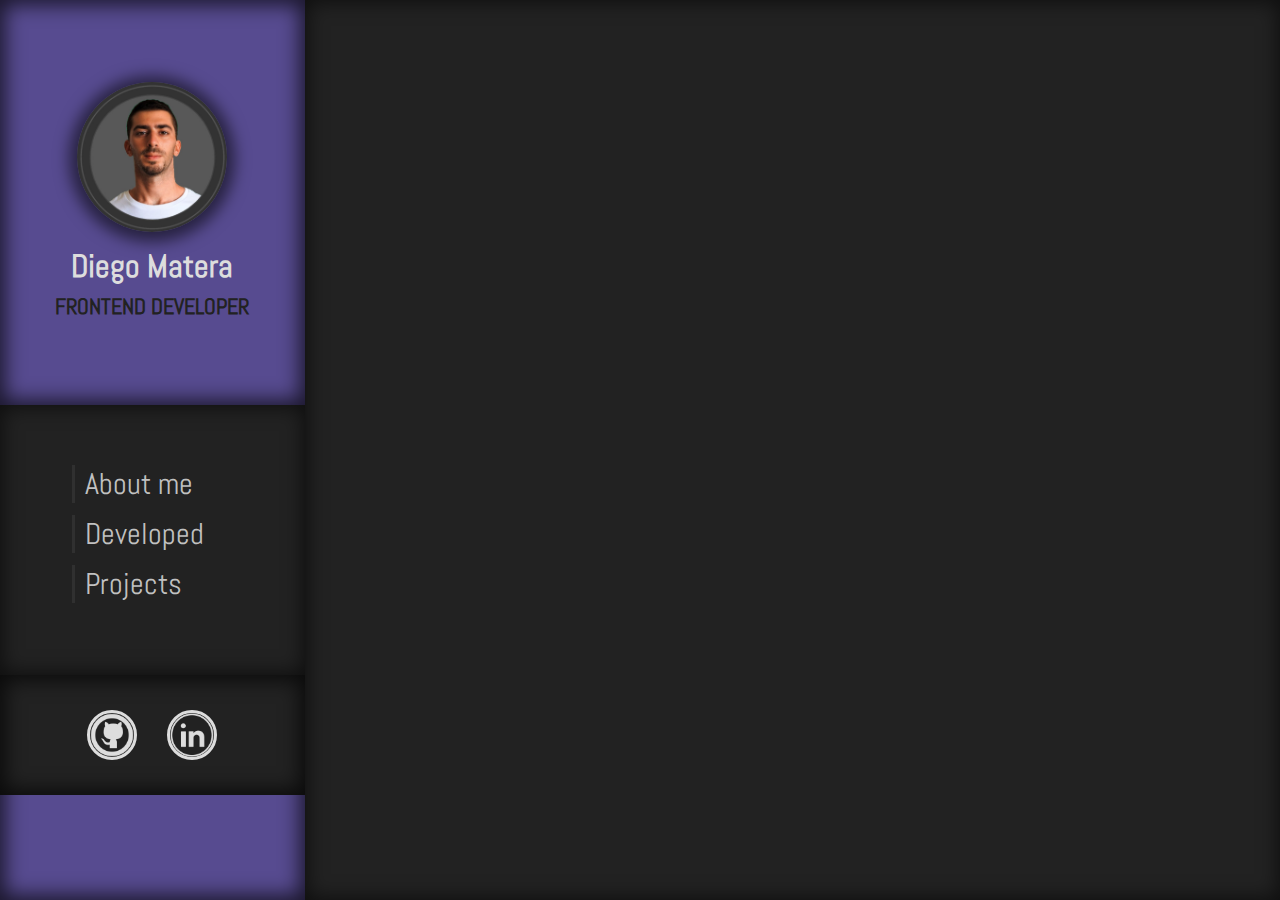
==== commit eb8191fe: "ajustes" ====
--- a/html/portfolio.html
+++ b/html/portfolio.html
@@ -27,46 +27,70 @@
           </ul>
         </nav>
       </div>
-      <div class="redes"><a href="https://github.com/materadiego" target="_blank"><img src="../images/gitb.png" alt="GitHub"></a><a href="https://www.linkedin.com/in/diego-matera/" target="_blank"><img src="../images/in.png" alt="LinkedIn"></a><a href="https://soundcloud.com/diego-matera" target="_blank"><img src="../images/sc.png" alt="Soundcloud"></a></div>
+      <div class="redes"><a href="https://github.com/materadiego" target="_blank"><img src="../images/gitb.png" alt="GitHub"></a><a href="https://www.linkedin.com/in/diego-matera/" target="_blank"><img src="../images/in.png" alt="LinkedIn"></a></div>
     </header>
     <div class="container"> 
       <div class="menu-but mob" id="menu-but"> <img src="../images/Responsive-menu.png" alt=""></div>
       <section class="sobre-mi">
-        <h3 id="about-me">About Me</h3>
-        <p> Born in Buenos Aires, Argentina in the early 90's. I've always been a proactive guy, constantly learning an improving my skills.</p>
+        <div id="about-me"> 
+          <figure class="icon icon_blue"> <img class="icon-about-me" src="../images/about-me_icon.png" alt="icon"></figure>
+          <h3>About Me</h3>
+        </div>
+        <figure class="logo-responsive-figure"><img class="logo-responsive" src="../images/avatar2.png" alt=""></figure>
+        <p> Born in Buenos Aires, Argentina in the early 90's. I've always been a proactive guy, constantly learning and improving my skills.</p>
         <p> I've been working as an Audio & Lighting technician for a decade, particulary with DMX lighting shows (using Avolites interface).</p>
         <p> Working with DMX programming made me very interested in learning about different programming languages, so I started studying Web Design (Frontend Development) & I am actually working as a freelancer.</p>
         <p> I'm working on getting my certification as Fullstack Javascript Developer. Some of my other interests are AWS, Cibersecurity & Software Development </p>
-        <p> Sport lover, Musical Producer & Minimal House DJ.</p>
-        <h3>Skills </h3>
+        <div class="skills-title-cont">
+          <figure class="skills-icon"><img class="icon-skills" src="../images/skills_icon.png" alt="icon"></figure>
+          <h3>Skills </h3>
+        </div>
         <div class="skills"> 
           <div class="skills--cont" id="skills-front">
             <div class="skills--cont--title" id="title-f">
-              <h4 class="title-f">FRONTEND DEVELOPER</h4><img class="flecha-f" src="../images/flecha.png" alt="">
+              <h4 class="title-f">FRONTEND DEVELOPMENT</h4>
             </div>
             <ul class="skills--cont--ul ul-front"> 
-              <li>HTML (HTML 5, pug)</li>
-              <li>CSS</li>
-              <li>Preprocessors </li>
-              <li>Responsive Design </li>
-              <li>Javascript</li>
-              <li>GitHub </li>
-              <li>Webpack</li>
-              <li>React.JS (In course)</li>
-              <li>PHP (basic)</li>
-              <li>Photoshop (basic)</li>
-            </ul>
-          </div>
-          <div class="skills--cont" id="skills-a-l"> 
-            <div class="skills--cont--title" id="title-a-l">
-              <h4 class="title-a-l"> AUDIO & LIGHTING</h4><img class="flecha-a-l" src="../images/flecha.png" alt="">
-            </div>
-            <ul class="skills--cont--ul ul-a-l"> 
-              <li> Audio DAWs (Protools, Cubase, Ableton Live) </li>
-              <li> Professional Recording, Mixing & Mastering</li>
-              <li> Beatmaker</li>
-              <li> Live Audio Operator </li>
-              <li> DMX Lighting Operator (Avolites)</li>
+              <li>
+                <figure><img src="../images/html.png" alt=""></figure>
+                <p>HTML5 </p>
+              </li>
+              <li> 
+                <figure><img src="../images/pug.png" alt=""></figure>
+                <p>Pug</p>
+              </li>
+              <li> 
+                <figure><img src="../images/css.png" alt=""></figure>
+                <p>CSS</p>
+              </li>
+              <li> 
+                <figure><img src="../images/sass.png" alt=""></figure>
+                <p>Sass </p>
+              </li>
+              <li> 
+                <figure><img src="../images/responsive.png" alt=""></figure>
+                <p>Responsive Design </p>
+              </li>
+              <li> 
+                <figure><img src="../images/js.png" alt=""></figure>
+                <p>Javascript</p>
+              </li>
+              <li> 
+                <figure><img src="../images/github.png" alt=""></figure>
+                <p>GitHub </p>
+              </li>
+              <li> 
+                <figure><img src="../images/webpack.png" alt=""></figure>
+                <p>Webpack</p>
+              </li>
+              <li> 
+                <figure><img src="../images/react.png" alt=""></figure>
+                <p>React.JS </p>
+              </li>
+              <li> 
+                <figure><img src="../images/ps.png" alt=""></figure>
+                <p>Photoshop (basic)</p>
+              </li>
             </ul>
           </div>
         </div>
--- a/css/style.css
+++ b/css/style.css
@@ -452,7 +452,7 @@
     h3 {
       margin: 10px 0 5px;
       text-align: start;
-      padding-left: 70px; } }
+      padding-left: 10px; } }
 
 h4 {
   font-size: 18px;
@@ -984,15 +984,79 @@
       width: 100%;
       padding: 0px 0 45px;
       margin: 25px auto 0; } }
+  .sobre-mi .icon {
+    width: 50px;
+    height: 50px;
+    margin-bottom: 0;
+    border-radius: 500px;
+    display: -webkit-box;
+    display: -ms-flexbox;
+    display: flex;
+    -webkit-box-align: center;
+    -ms-flex-align: center;
+    align-items: center;
+    -webkit-box-pack: center;
+    -ms-flex-pack: center;
+    justify-content: center;
+    position: absolute;
+    left: 5%; }
+    @media only screen and (min-width: 992px) {
+      .sobre-mi .icon {
+        left: 0;
+        position: static; } }
+    .sobre-mi .icon img {
+      width: 80%; }
+  .sobre-mi .icon_blue {
+    -webkit-box-shadow: inset 0 0 6px 0 #3dc1d3;
+    box-shadow: inset 0 0 6px 0 #3dc1d3; }
+  .sobre-mi .skills-icon {
+    width: 60px;
+    height: 60px;
+    left: 5%;
+    position: absolute;
+    display: -webkit-box;
+    display: -ms-flexbox;
+    display: flex;
+    -webkit-box-align: center;
+    -ms-flex-align: center;
+    align-items: center;
+    -webkit-box-pack: center;
+    -ms-flex-pack: center;
+    justify-content: center;
+    border-radius: 500px;
+    margin-bottom: 0;
+    -webkit-box-shadow: inset 0 0 6px 0 #3dc1d3;
+    box-shadow: inset 0 0 6px 0 #3dc1d3; }
+    @media only screen and (min-width: 992px) {
+      .sobre-mi .skills-icon {
+        left: 0;
+        position: static; } }
+    .sobre-mi .skills-icon img {
+      width: 65%; }
   .sobre-mi #about-me {
     margin: 15px 0 20px;
+    display: -webkit-box;
+    display: -ms-flexbox;
+    display: flex;
+    -ms-flex-wrap: wrap;
+    flex-wrap: wrap;
+    -webkit-box-align: center;
+    -ms-flex-align: center;
+    align-items: center;
+    -webkit-box-pack: center;
+    -ms-flex-pack: center;
+    justify-content: center;
+    position: relative;
     border-top: 2px solid #333;
     border-bottom: 2px solid #333;
     -webkit-box-shadow: inset 0px 0px 20px 5px rgba(0, 0, 0, 0.7);
     box-shadow: inset 0px 0px 20px 5px rgba(0, 0, 0, 0.7); }
     @media only screen and (min-width: 992px) {
       .sobre-mi #about-me {
-        padding: 15px 0 15px 70px; } }
+        padding: 15px 0 15px 70px;
+        -webkit-box-pack: start;
+        -ms-flex-pack: start;
+        justify-content: flex-start; } }
   .sobre-mi p {
     font-size: 14px;
     width: 70%;
@@ -1030,9 +1094,9 @@
       .sobre-mi .skills {
         padding-left: 0;
         width: 100%;
-        -webkit-box-pack: space-evenly;
-        -ms-flex-pack: space-evenly;
-        justify-content: space-evenly; } }
+        -webkit-box-pack: center;
+        -ms-flex-pack: center;
+        justify-content: center; } }
     @media only screen and (min-width: 1200px) {
       .sobre-mi .skills {
         width: 750px;
@@ -1057,12 +1121,13 @@
       @media only screen and (min-width: 992px) {
         .sobre-mi .skills--cont {
           width: 440px;
+          width: 80%;
           margin: 0;
-          padding: 0;
-          width: 290px; } }
+          padding: 0; } }
       @media only screen and (min-width: 1200px) {
         .sobre-mi .skills--cont {
-          width: 320px; } }
+          width: 320px;
+          width: 100%; } }
       .sobre-mi .skills--cont--title {
         display: -webkit-box;
         display: -ms-flexbox;
@@ -1084,7 +1149,10 @@
         @media only screen and (min-width: 992px) {
           .sobre-mi .skills--cont--title {
             padding: 15px 40px;
-            margin-bottom: 0; } }
+            margin-bottom: 0;
+            -webkit-box-pack: start;
+            -ms-flex-pack: start;
+            justify-content: flex-start; } }
         .sobre-mi .skills--cont--title h4 {
           -webkit-transition: 0.3s;
           -o-transition: 0.3s;
@@ -1096,41 +1164,114 @@
           position: absolute;
           right: 15px; }
       .sobre-mi .skills--cont--ul {
-        -webkit-box-orient: vertical;
-        -webkit-box-direction: normal;
-        -ms-flex-direction: column;
-        flex-direction: column;
         -webkit-box-align: center;
         -ms-flex-align: center;
         align-items: center;
+        -webkit-box-pack: space-evenly;
+        -ms-flex-pack: space-evenly;
+        justify-content: space-evenly;
+        -ms-flex-wrap: wrap;
+        flex-wrap: wrap;
         padding: 0; }
         .sobre-mi .skills--cont--ul li {
-          font-size: 14px;
           font-weight: 500;
           list-style: none;
-          width: 100%;
-          margin: 7px 0;
+          width: 90px;
+          border-radius: 60px;
+          height: 180px;
+          margin: 7px 10px;
           line-height: 130%;
+          display: -webkit-box;
+          display: -ms-flexbox;
+          display: flex;
+          -webkit-box-orient: vertical;
+          -webkit-box-direction: normal;
+          -ms-flex-direction: column;
+          flex-direction: column;
+          -webkit-box-align: center;
+          -ms-flex-align: center;
+          align-items: center;
+          -webkit-box-pack: start;
+          -ms-flex-pack: start;
+          justify-content: flex-start;
           text-align: center;
-          color: #ddd;
-          font-family: "Cairo", sans-serif; }
-          @media only screen and (min-width: 380px) {
-            .sobre-mi .skills--cont--ul li {
-              font-size: 16px; } }
+          -webkit-box-shadow: 0 2px 15px 2px black;
+          box-shadow: 0 2px 15px 2px black; }
           @media only screen and (min-width: 992px) {
             .sobre-mi .skills--cont--ul li {
-              padding: 5px 40px;
-              font-size: 16px;
-              -webkit-transition: 0.3s;
-              -o-transition: 0.3s;
-              transition: 0.3s;
-              cursor: default; } }
-          @media only screen and (min-width: 992px) {
-            .sobre-mi .skills--cont--ul li:hover {
-              color: #3dc1d3; } }
-      @media only screen and (min-width: 992px) {
-        .sobre-mi .skills--cont:hover .skills--cont--title h4 {
-          color: #3dc1d3; } }
+              margin: 15px 20px 10px; } }
+          .sobre-mi .skills--cont--ul li figure {
+            width: 100px;
+            height: 100px;
+            padding: 0;
+            border-radius: 200px;
+            margin-bottom: 0;
+            display: -webkit-box;
+            display: -ms-flexbox;
+            display: flex;
+            -webkit-box-align: center;
+            -ms-flex-align: center;
+            align-items: center;
+            -webkit-box-pack: center;
+            -ms-flex-pack: center;
+            justify-content: center;
+            -webkit-transition: 0.5s;
+            -o-transition: 0.5s;
+            transition: 0.5s;
+            will-change: transform;
+            -webkit-box-shadow: inset 0 0 15px 0 #3dc1d3;
+            box-shadow: inset 0 0 15px 0 #3dc1d3; }
+            .sobre-mi .skills--cont--ul li figure img {
+              width: 55%;
+              margin: 0 auto; }
+          .sobre-mi .skills--cont--ul li p {
+            color: #ddd;
+            font-family: "Cairo", sans-serif;
+            font-size: 14px;
+            margin-top: 10px;
+            margin-bottom: 0;
+            display: -webkit-box;
+            display: -ms-flexbox;
+            display: flex;
+            -webkit-box-pack: center;
+            -ms-flex-pack: center;
+            justify-content: center;
+            -webkit-box-align: center;
+            -ms-flex-align: center;
+            align-items: center;
+            height: 40px; }
+            @media only screen and (min-width: 992px) {
+              .sobre-mi .skills--cont--ul li p {
+                cursor: default;
+                text-align: center;
+                padding: 0; } }
+    @media only screen and (min-width: 992px) {
+      .sobre-mi .skills:hover .skills--cont--title h4 {
+        color: #3dc1d3; } }
+
+.skills-title-cont {
+  display: -webkit-box;
+  display: -ms-flexbox;
+  display: flex;
+  -webkit-box-align: center;
+  -ms-flex-align: center;
+  align-items: center;
+  -webkit-box-pack: center;
+  -ms-flex-pack: center;
+  justify-content: center;
+  position: relative;
+  margin-top: 60px; }
+  @media only screen and (min-width: 992px) {
+    .skills-title-cont {
+      -webkit-box-pack: start;
+      -ms-flex-pack: start;
+      justify-content: flex-start;
+      padding-left: 70px; } }
+
+li:hover figure {
+  -webkit-transform: scale(1.1);
+  -ms-transform: scale(1.1);
+  transform: scale(1.1); }
 
 .portfolio {
   width: 100%;
@@ -1229,7 +1370,7 @@
 
 .swiper-button-prev::after,
 .swiper-button-next::after {
-  color: #3dc1d3; }
+  color: #ddd; }
 
 .swiper-button-next {
   -webkit-transform: scale(0.6);
@@ -1238,7 +1379,10 @@
 
 .ul-front,
 .ul-a-l {
-  display: none; }
+  display: none;
+  display: -webkit-box;
+  display: -ms-flexbox;
+  display: flex; }
 
 .title-f {
   color: #574b90; }
@@ -1254,18 +1398,34 @@
 .skills--cont {
   border: 3px solid #222; }
 
-.ul-active {
+.title-is-active {
+  color: #3dc1d3; }
+
+.logo-responsive {
+  width: 80%;
+  max-width: 350px;
+  border-radius: 500px;
+  margin: 0 auto; }
+
+.logo-responsive-figure {
+  width: 180px;
+  height: 180px;
+  margin: 0 auto;
   display: -webkit-box;
   display: -ms-flexbox;
-  display: flex; }
-
-.flecha-is-active {
-  -webkit-transform: rotateZ(-180deg);
-  -ms-transform: rotate(-180deg);
-  transform: rotateZ(-180deg); }
-
-.title-is-active {
-  color: #3dc1d3; }
+  display: flex;
+  -webkit-box-align: center;
+  -ms-flex-align: center;
+  align-items: center;
+  -webkit-box-pack: center;
+  -ms-flex-pack: center;
+  justify-content: center;
+  border-radius: 500px;
+  -webkit-box-shadow: inset 0px 0px 20px 5px rgba(0, 0, 0, 0.7);
+  box-shadow: inset 0px 0px 20px 5px rgba(0, 0, 0, 0.7); }
+  @media only screen and (min-width: 992px) {
+    .logo-responsive-figure {
+      display: none; } }
 
 .caja__link {
   display: -webkit-box;
@@ -1342,8 +1502,9 @@
       -webkit-transition: 0.4s;
       -o-transition: 0.4s;
       transition: 0.4s;
-      border-top: 2px solid #333;
-      border-bottom: 2px solid #333;
+      color: #3dc1d3;
+      border-top: 2px solid #3dc1d3;
+      border-bottom: 2px solid #3dc1d3;
       -webkit-box-shadow: 0px 2px 15px 8px rgba(0, 0, 0, 0.55);
       box-shadow: 0px 2px 15px 8px rgba(0, 0, 0, 0.55); }
       @media only screen and (min-width: 380px) {
@@ -1352,6 +1513,11 @@
       @media only screen and (min-width: 480px) {
         .caja__link .caja__contenido h5 {
           font-size: 26px; } }
+      @media only screen and (min-width: 992px) {
+        .caja__link .caja__contenido h5 {
+          border-top: 2px solid #333;
+          border-bottom: 2px solid #333;
+          color: #ddd; } }
     .caja__link .caja__contenido p {
       width: 80%;
       height: 40px;
